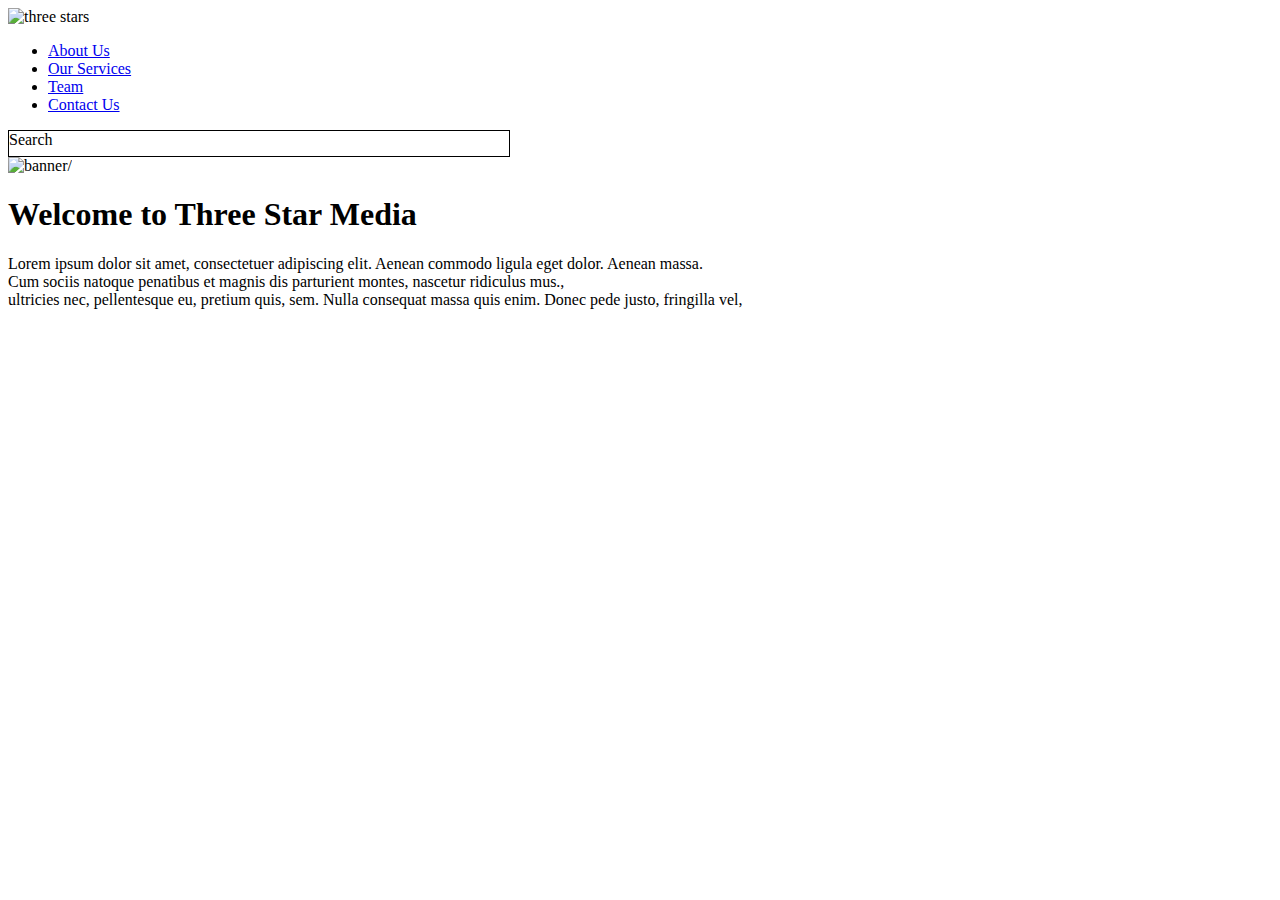
==== final-assignment/index.html @ eb2fd26d "v" ====
<!DOCTYPE html>
<html>

    <head>
        <title> Three Stars Media </title>
        <link rel= stylesheet href="stylesheet.css"/>
        <meta charset="UTF-8"/>
        <meta name="viewport" content="width=device-width, initial-scale=1.0">
   </head>
   <img class=logo src="images/images/logo.png" alt="three stars"/>
    <body>
        <nav>
            <ul>
        <li><a href="aboutus.html" target="about">About Us</a></li>
        <li><a href="Service.html" target="service">Our Services</a></li>
        <li><a href="Team.html" target="Team">Team</a></li>
        <li><a href="contact.html" target="contact">Contact Us</a></li>
            </ul>
          </nav>
          <div style="width:500px;height:25px;border:1px solid #000;"> Search </div>
          <img class= banner src="images/images/main-banner.jpg" alt=banner/>
          <h1> Welcome to Three Star Media</h1>
          <p>
            Lorem ipsum dolor sit amet, consectetuer adipiscing elit. Aenean commodo ligula eget dolor. Aenean massa.<br>
            Cum sociis natoque penatibus et magnis dis parturient montes, nascetur ridiculus mus.,<br>
            ultricies nec, pellentesque eu, pretium quis, sem. Nulla consequat massa quis enim. Donec pede justo, fringilla vel,<br>
          </p>
    </body>

</html>
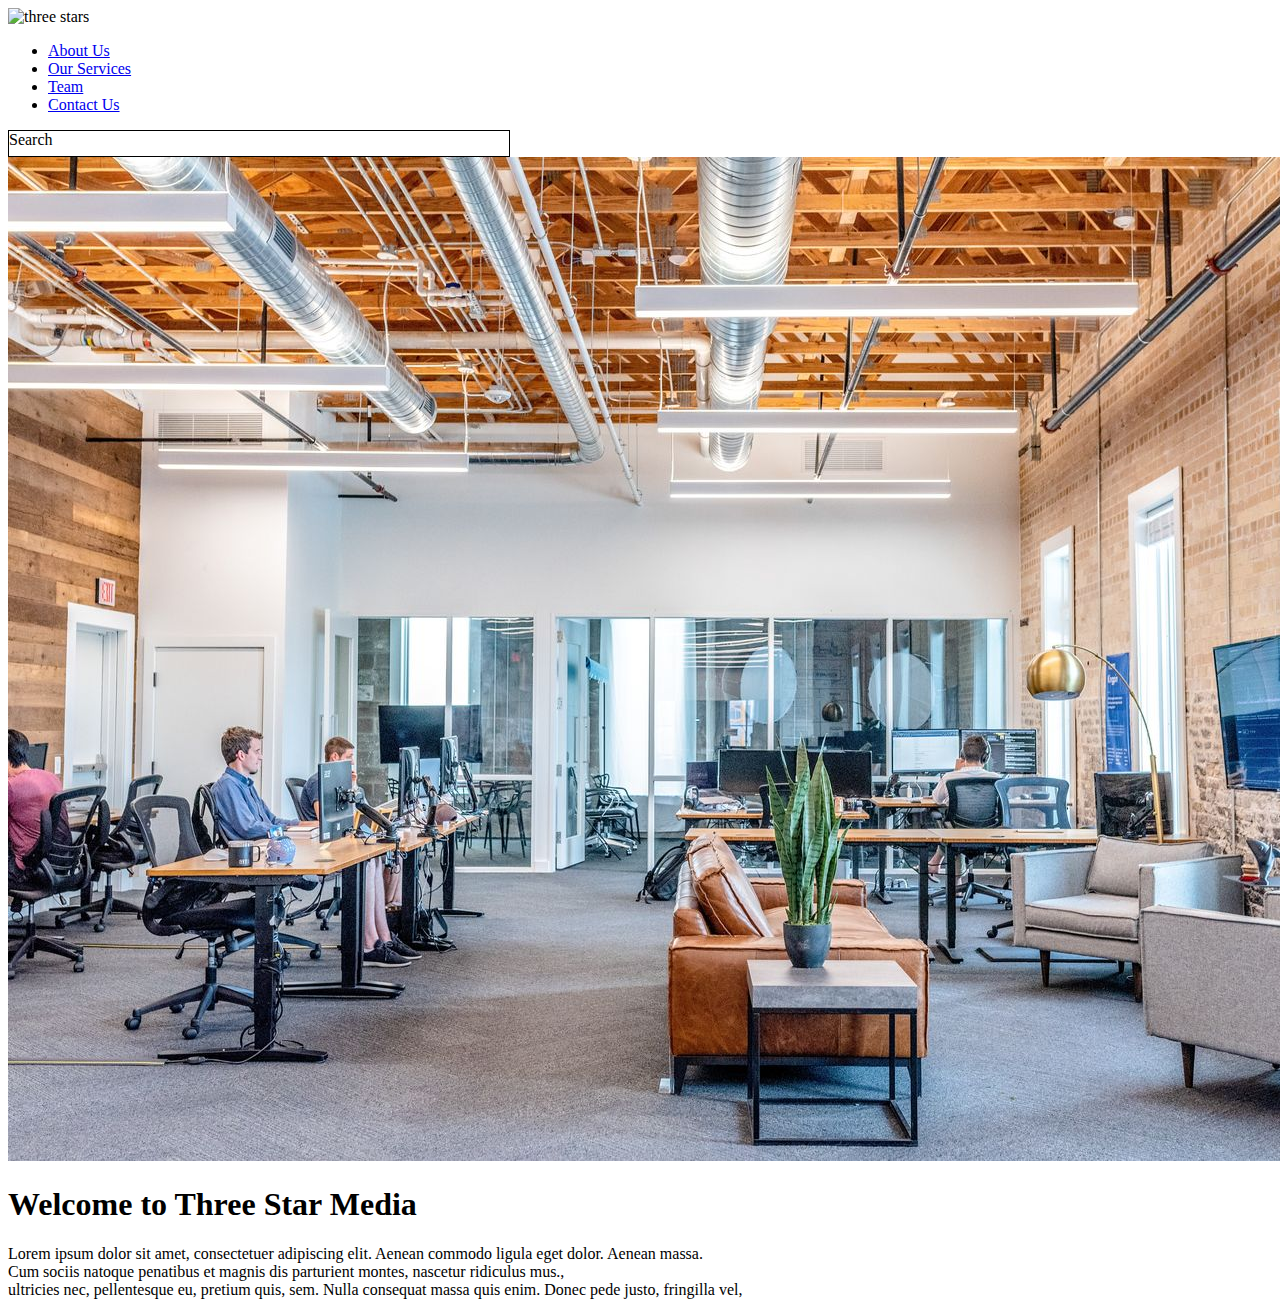
==== commit 2383776f: "nsjnd" ====
--- a/final-assignment/index.html
+++ b/final-assignment/index.html
@@ -7,18 +7,18 @@
         <meta charset="UTF-8"/>
         <meta name="viewport" content="width=device-width, initial-scale=1.0">
    </head>
-   <img class=logo src="images/images/logo.png" alt="three stars"/>
+   <img class=logo src="srcimages/images/logo.png" alt="three stars"/>
     <body>
         <nav>
             <ul>
         <li><a href="aboutus.html" target="about">About Us</a></li>
-        <li><a href="Service.html" target="service">Our Services</a></li>
-        <li><a href="Team.html" target="Team">Team</a></li>
+        <li><a href="service.html" target="service">Our Services</a></li>
+        <li><a href="team.html" target="Team">Team</a></li>
         <li><a href="contact.html" target="contact">Contact Us</a></li>
             </ul>
           </nav>
           <div style="width:500px;height:25px;border:1px solid #000;"> Search </div>
-          <img class= banner src="images/images/main-banner.jpg" alt=banner/>
+          <img class= banner src="images/main-banner.jpg" alt=banner/>
           <h1> Welcome to Three Star Media</h1>
           <p>
             Lorem ipsum dolor sit amet, consectetuer adipiscing elit. Aenean commodo ligula eget dolor. Aenean massa.<br>
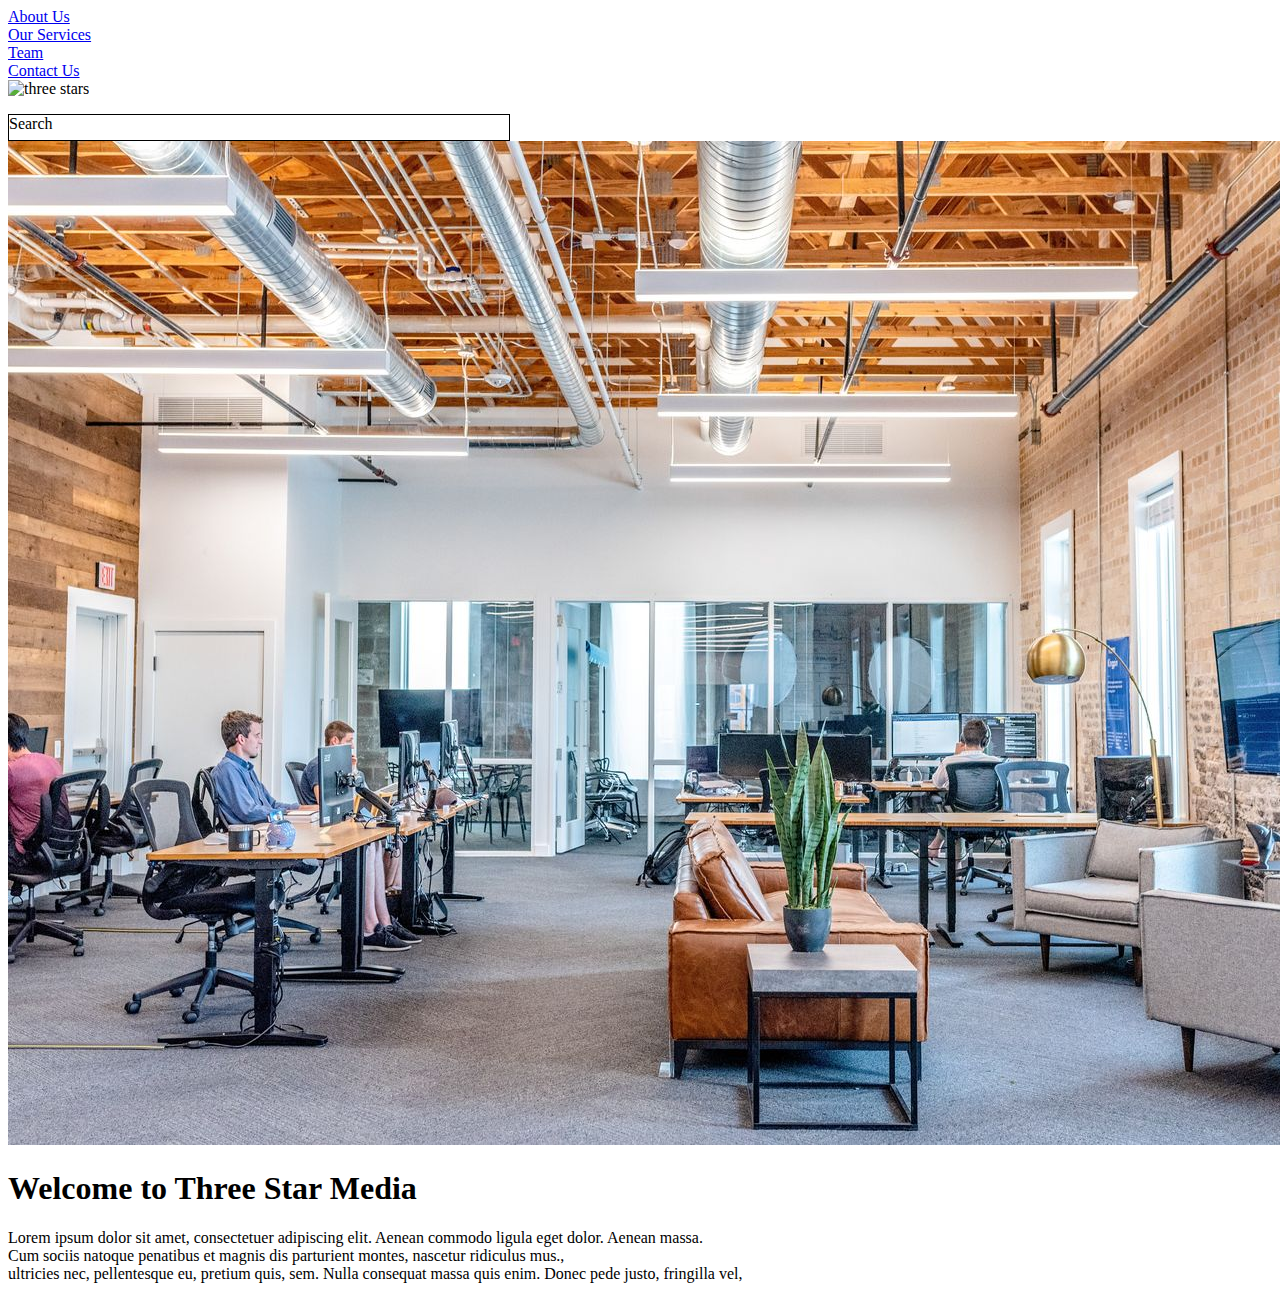
==== commit e2c86a25: "sxdsd" ====
--- a/final-assignment/index.html
+++ b/final-assignment/index.html
@@ -6,15 +6,16 @@
         <link rel= stylesheet href="stylesheet.css"/>
         <meta charset="UTF-8"/>
         <meta name="viewport" content="width=device-width, initial-scale=1.0">
-   </head>
-   <img class=logo src="srcimages/images/logo.png" alt="three stars"/>
-    <body>
-        <nav>
-            <ul>
         <li><a href="aboutus.html" target="about">About Us</a></li>
         <li><a href="service.html" target="service">Our Services</a></li>
         <li><a href="team.html" target="Team">Team</a></li>
         <li><a href="contact.html" target="contact">Contact Us</a></li>
+   </head>
+   <img class=logo src="images/images/logo.png" alt="three stars"/>
+    <body>
+        <nav>
+            <ul>
+        
             </ul>
           </nav>
           <div style="width:500px;height:25px;border:1px solid #000;"> Search </div>
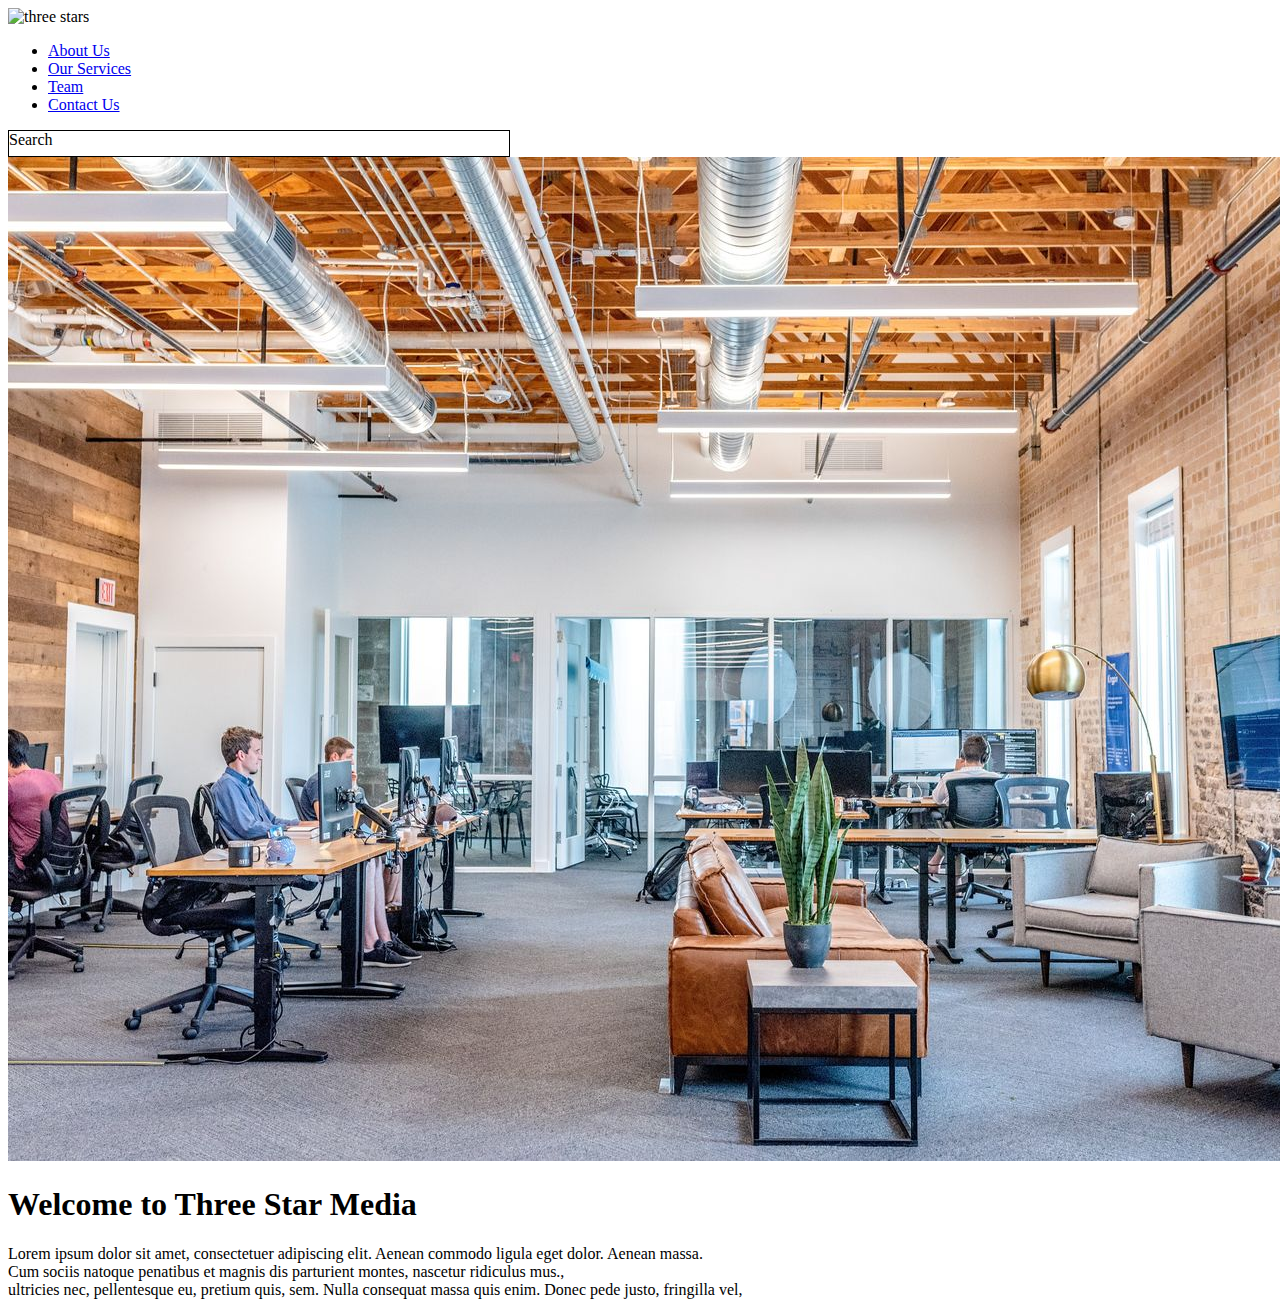
==== commit f7dc2a8d: ",l;lmlm" ====
--- a/final-assignment/index.html
+++ b/final-assignment/index.html
@@ -6,16 +6,15 @@
         <link rel= stylesheet href="stylesheet.css"/>
         <meta charset="UTF-8"/>
         <meta name="viewport" content="width=device-width, initial-scale=1.0">
-        <li><a href="aboutus.html" target="about">About Us</a></li>
-        <li><a href="service.html" target="service">Our Services</a></li>
-        <li><a href="team.html" target="Team">Team</a></li>
-        <li><a href="contact.html" target="contact">Contact Us</a></li>
    </head>
    <img class=logo src="images/images/logo.png" alt="three stars"/>
     <body>
         <nav>
             <ul>
-        
+        <li><a href="aboutus.html" target="about">About Us</a></li>
+        <li><a href="service.html" target="service">Our Services</a></li>
+        <li><a href="team.html" target="Team">Team</a></li>
+        <li><a href="contact.html" target="contact">Contact Us</a></li>
             </ul>
           </nav>
           <div style="width:500px;height:25px;border:1px solid #000;"> Search </div>
